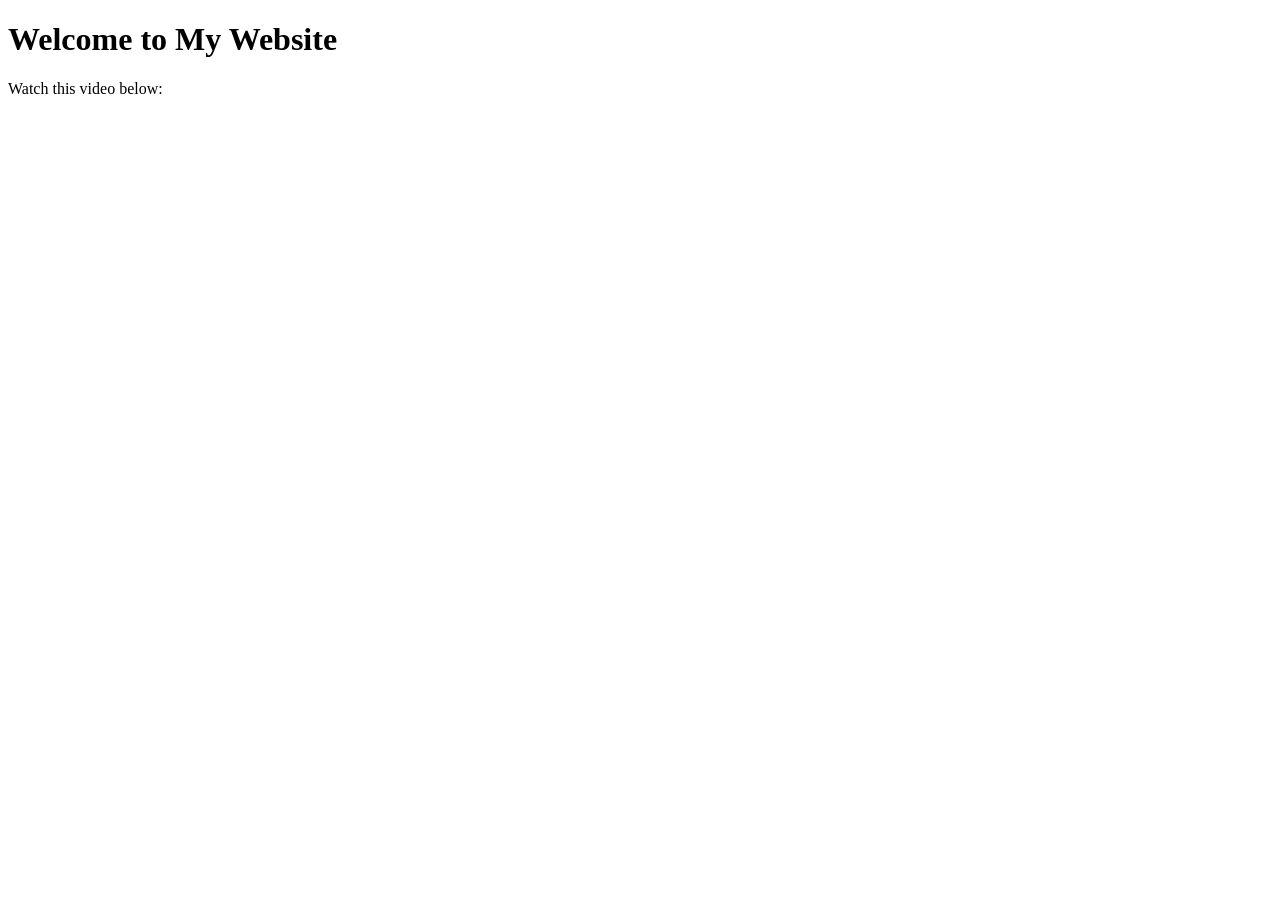
==== contact.html @ d5589a6f "Initial Commit - portfolio setup" ====
<!DOCTYPE html>
<html>
<head>
  <title>My Video Page</title>
</head>
<body>

  <h1>Welcome to My Website</h1>
  <p>Watch this video below:</p>

  <iframe 
    width="560" 
    height="315" 
    src="https://www.youtube.com/embed/dQw4w9WgXcQ"
    title="YouTube video player"
    frameborder="0"
    allowfullscreen>
  </iframe>

</body>
</html>
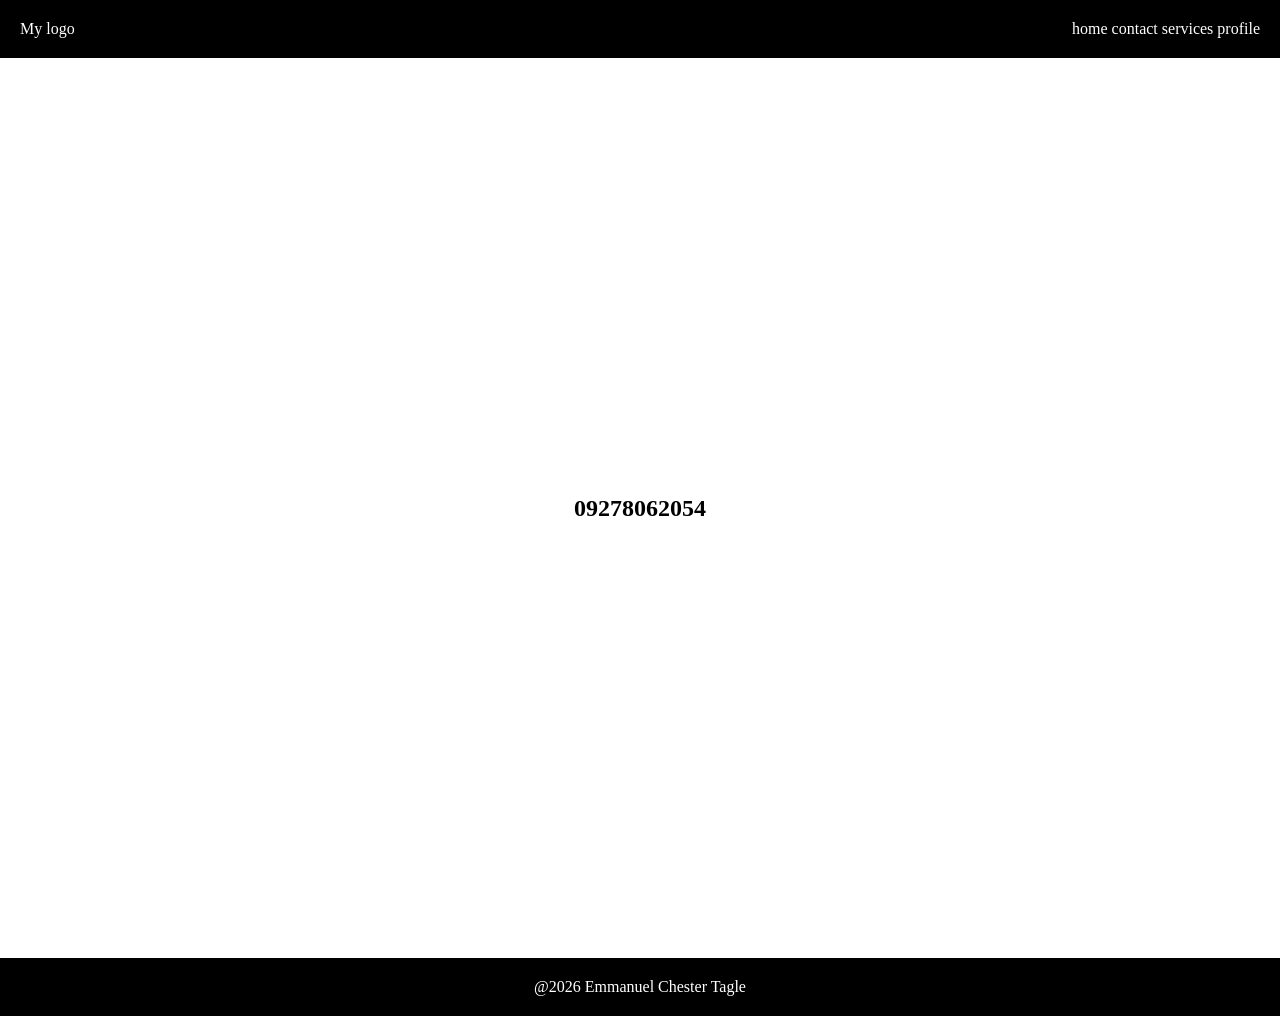
==== commit 35397f24: "Updated portfolio design" ====
--- a/contact.html
+++ b/contact.html
@@ -1,21 +1,29 @@
 <!DOCTYPE html>
-<html>
+<html lang="en">
 <head>
-  <title>My Video Page</title>
+    <meta charset="UTF-8">
+    <meta name="viewport" content="width=device-width, initial.scale 1.0">
+    <link rel="stylesheet" href="css/style.css">
+    <title>this is my contact</title>
+<body class="contact">
+    <header>
+        <div class="outer">
+        <div class="inner">My logo</div>
+        <nav>
+            <a href="index.html">home</a>
+            <a href="contact.html">contact</a>
+            <a href="services.html">services</a>
+            <a href="myprofile.html">profile</a>
+        </nav>
+        </div>
+    </header>
+    <main>
+      <section class="hero">
+        <div class="container">
+            <h1>09278062054</h1>
+        </div>
+      </section>
+    </main>
+    <footer>@2026 Emmanuel Chester Tagle</footer>
+</body>
 </head>
-<body>
-
-  <h1>Welcome to My Website</h1>
-  <p>Watch this video below:</p>
-
-  <iframe 
-    width="560" 
-    height="315" 
-    src="https://www.youtube.com/embed/dQw4w9WgXcQ"
-    title="YouTube video player"
-    frameborder="0"
-    allowfullscreen>
-  </iframe>
-
-</body>
-</html>
--- a/css/style.css
+++ b/css/style.css
@@ -0,0 +1,54 @@
+* {
+  margin: 0;
+  padding: 0;
+  box-sizing: border-box;
+}
+header {
+  background: black;
+  color:white;
+}
+.outer{
+  display: flex;
+  justify-content: space-between;
+  align-items: center;
+  padding: 20px;
+}
+nav a {
+  color:white;
+  text-decoration: none;
+}
+.hero {
+  min-height: 100vh;
+  display: flex;
+  justify-content: center;
+  align-items: center;
+  background: white;
+}
+.hero .container {
+  max-width: 1000px;
+  margin:  0 auto;
+  padding: 0 20px;
+}
+footer {
+  color:white;
+  background:black;
+  justify-content:center;
+  align-items: center;
+  display: flex;
+  padding: 20px;
+}
+.box {
+  display: grid;
+  grid-template-columns: repeat(auto-fix, minmax(250px, 1fr));
+  gap: 20px;
+  border-radius: 8px;
+  border: 2px solid black;
+  
+}
+div .box {
+  padding: 40px;
+  background: #f4f4f4;
+  border-radius: 8px;
+  text-align: center;
+  transition: transform 0.3s ease, box-shadow 0.3s ease;
+}
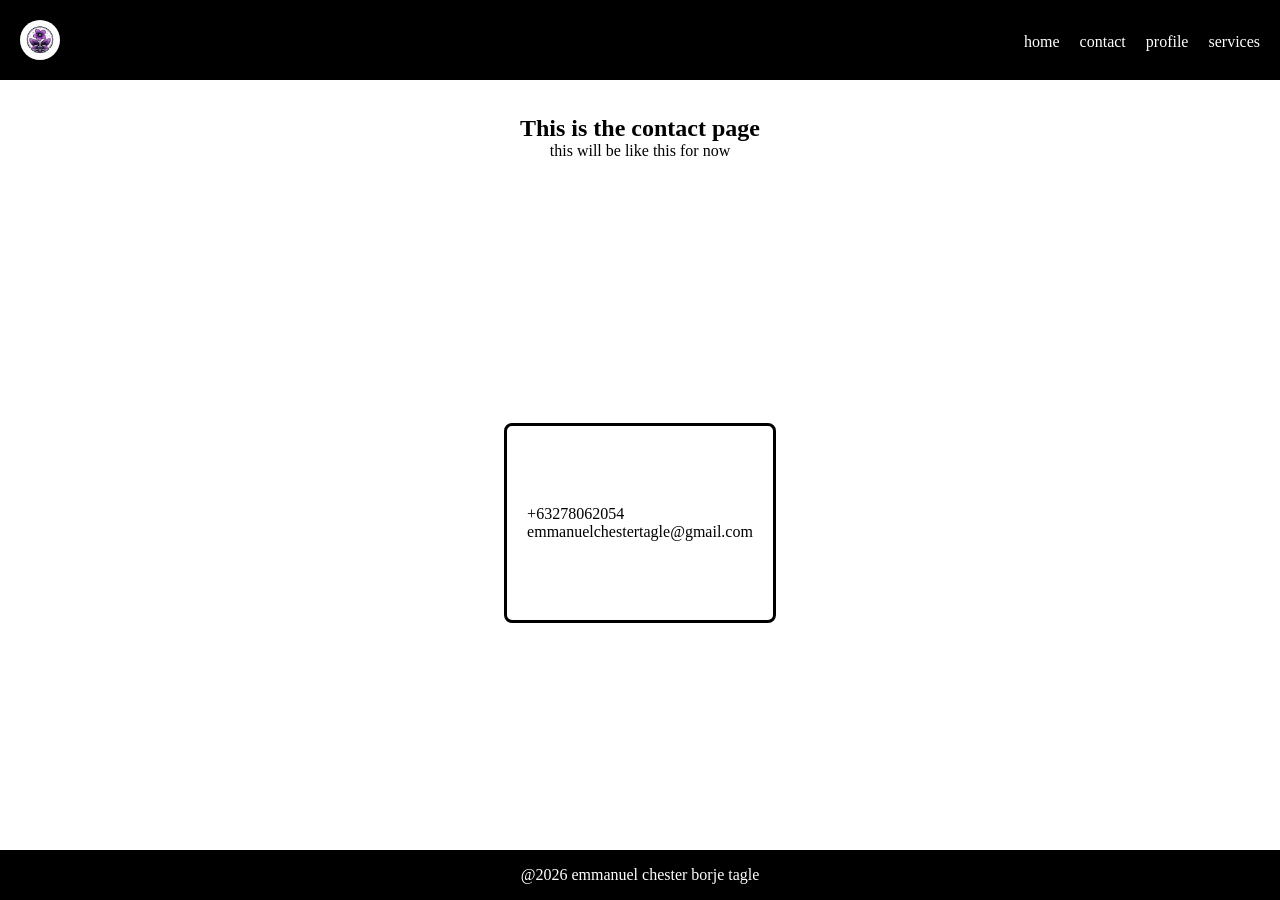
==== commit f33216b5: "Updated portfolio design" ====
--- a/contact.html
+++ b/contact.html
@@ -1,29 +1,41 @@
 <!DOCTYPE html>
 <html lang="en">
-<head>
-    <meta charset="UTF-8">
-    <meta name="viewport" content="width=device-width, initial.scale 1.0">
-    <link rel="stylesheet" href="css/style.css">
-    <title>this is my contact</title>
-<body class="contact">
-    <header>
-        <div class="outer">
-        <div class="inner">My logo</div>
-        <nav>
-            <a href="index.html">home</a>
-            <a href="contact.html">contact</a>
-            <a href="services.html">services</a>
-            <a href="myprofile.html">profile</a>
-        </nav>
-        </div>
-    </header>
-    <main>
-      <section class="hero">
-        <div class="container">
-            <h1>09278062054</h1>
-        </div>
-      </section>
-    </main>
-    <footer>@2026 Emmanuel Chester Tagle</footer>
-</body>
-</head>
+    <head>
+        <meta charset="UTF-8">
+        <meta name="viewport" content="width=device-width">
+        <link rel="stylesheet" href="css/style.css">
+        <title>This is the contact page</title>
+    </head>
+    <body>
+        <header>
+            <div class="helmet">
+                <div class="logo">
+                    <img src="images/ChatGPT Image Mar 7, 2026, 03_04_11 PM.png">
+                </div>
+                <nav>
+                    <a href="index.html">home</a>
+                    <a href="contact.html">contact</a>
+                    <a href="myprofile.html">profile</a>
+                    <a href="services.html">services</a>
+                </nav>
+            </div>
+        </header>
+        <main>
+            <section class="hero sword">
+                <div class="container">
+                    <h1>This is the contact page</h1>
+                    <p>this will be like this for now</p>
+                </div>
+            </section>
+            <section class="hero shield">
+                <div class="container boxes">
+                    <div class="box">
+                        <p>+63278062054<br>
+                        emmanuelchestertagle@gmail.com</p>
+                    </div>
+                </div>
+            </section>
+        </main>
+        <footer>@2026 emmanuel chester borje tagle</footer>
+    </body>
+</html>
--- a/css/style.css
+++ b/css/style.css
@@ -1,54 +1,73 @@
 * {
-  margin: 0;
-  padding: 0;
+  margin:0;
+  padding:0;
   box-sizing: border-box;
 }
 header {
-  background: black;
+  background:black;
   color:white;
+  height: 80px;
 }
-.outer{
-  display: flex;
+.container {
+  max-width: 1100px;
+  margin: 0 auto;
+  padding: 0 20px;
+}
+header .helmet {
+  display:flex;
   justify-content: space-between;
   align-items: center;
   padding: 20px;
 }
+nav {
+  display: flex;
+  gap: 20px;
+}
 nav a {
+  text-decoration: none;
   color:white;
-  text-decoration: none;
 }
-.hero {
-  min-height: 100vh;
-  display: flex;
-  justify-content: center;
-  align-items: center;
-  background: white;
-}
-.hero .container {
-  max-width: 1000px;
-  margin:  0 auto;
-  padding: 0 20px;
+.logo img {
+  width: 40px;
+  height: 40px;
+  border-radius: 50%;
+
 }
 footer {
+  display:flex;
+  align-items: center;
+  justify-content: center;
+  height: 50px;
+  background: black;
   color:white;
-  background:black;
-  justify-content:center;
+}
+
+.sword {
+  display: grid;
+  place-items: center;
+  text-align: center;
+  height: calc(20vh - 65px);
+  
+}
+.shield {
+  display: flex;
+  height: calc(80vh - 65px);
+}
+.boxes {
+  display: grid;
+  justify-content: center;
+  
+  grid-template-columns: repeat(auto-fit, minmax(250px, 1fr));
+  gap: 20px;
   align-items: center;
-  display: flex;
-  padding: 20px;
 }
 .box {
-  display: grid;
-  grid-template-columns: repeat(auto-fix, minmax(250px, 1fr));
-  gap: 20px;
+  display: flex;
+  border: solid;
+  padding: 20px;
   border-radius: 8px;
-  border: 2px solid black;
-  
+  min-height: 200px;
+  align-items: center;
+  justify-content: center;
 }
-div .box {
-  padding: 40px;
-  background: #f4f4f4;
-  border-radius: 8px;
-  text-align: center;
-  transition: transform 0.3s ease, box-shadow 0.3s ease;
-}+
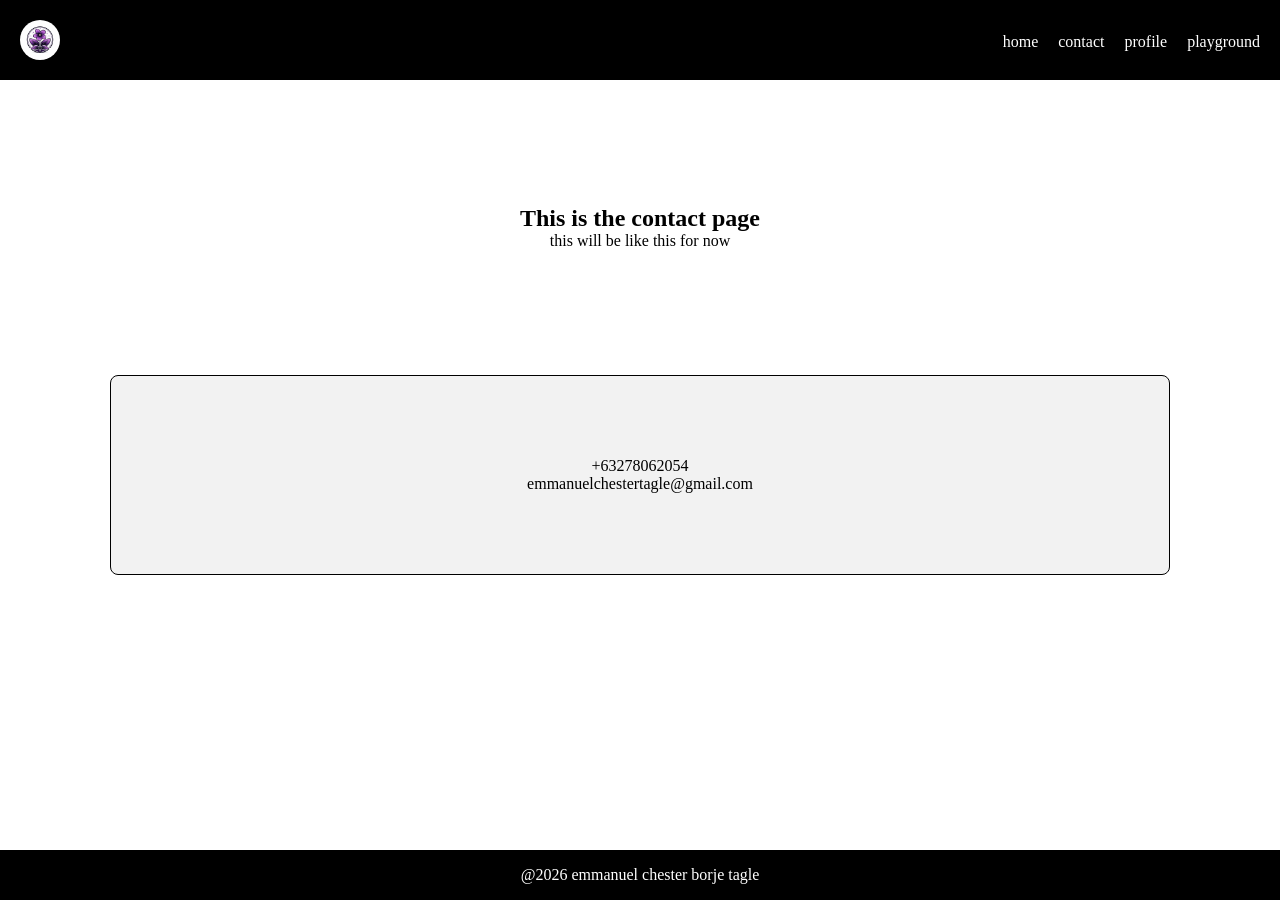
==== commit f9430858: "Updated Portfolio design" ====
--- a/contact.html
+++ b/contact.html
@@ -16,7 +16,7 @@
                     <a href="index.html">home</a>
                     <a href="contact.html">contact</a>
                     <a href="myprofile.html">profile</a>
-                    <a href="services.html">services</a>
+                    <a href="services.html">playground</a>
                 </nav>
             </div>
         </header>
--- a/css/style.css
+++ b/css/style.css
@@ -43,31 +43,107 @@
 }
 
 .sword {
-  display: grid;
-  place-items: center;
+  
+  align-items: center;
   text-align: center;
-  height: calc(20vh - 65px);
+  min-height: calc(40vh - 65px);
+  display:flex;
+  padding: 40px 20px;
   
 }
 .shield {
-  display: flex;
-  height: calc(80vh - 65px);
+ 
+  min-height: calc(60vh - 65px); /* at least 80% of viewport minus header */
+  padding: 0 20px;            /* spacing around the grid */
+  box-sizing: border-box;        /* ensure padding is included in size */
+  display: flex;                 /* optional if you want to center grid vertically */
+  flex-direction: column;        /* stack children vertically */
+  justify-content: flex-start;       /* vertical centering for larger screens */
+  align-items: center;           /* horizontal centering */
 }
 .boxes {
+
   display: grid;
-  justify-content: center;
-  
-  grid-template-columns: repeat(auto-fit, minmax(250px, 1fr));
+  grid-template-columns: repeat(auto-fit, minmax(250px, 1fr)); /* responsive columns */
   gap: 20px;
-  align-items: center;
+  width: 100%;         /* fills container width */
+  max-width: 1100px;   /* optional max width to prevent stretching on huge screens */
 }
 .box {
   display: flex;
-  border: solid;
-  padding: 20px;
+  align-items: center;
+  justify-content: center;
+  border: solid 1px black;
   border-radius: 8px;
   min-height: 200px;
-  align-items: center;
-  justify-content: center;
+  padding: 20px;
+  text-align: center;   /* ensures text stays centered */
+  background: #f2f2f2;  /* optional color for visual clarity */
 }
 
+.playground {
+  display: grid;
+  grid-template-columns: repeat(auto-fit, minmax(250px, 1fr));
+  gap: 1rem;
+  margin: 1rem;
+
+ 
+}
+.pbox {
+  aspect-ratio: 1/1;
+
+  padding: 2rem;
+  border: solid black;
+  color:white;
+  text-align: center;
+  border-radius: 8px;
+  font-size: 2rem;
+  overflow: hidden;
+  justify-items: center;
+  align-content: center;
+
+
+  
+}
+.pbox-1 {
+  width: 60%;
+  height: 60%;
+  background: red;
+  position: relative;
+}
+.pbox-1::after {
+  content: '';
+  width: 10%;
+  height: 10%;
+  background: blue;
+  position: absolute;
+  top: -5%;
+  left: -5%;
+  animation: ikot 4s linear infinite;
+
+}
+@keyframes ikot {
+  0% {
+    top: -5%;
+    left: -5%;
+  }
+  25% {
+    top:-5%;
+    left: 95%;
+  }
+  50% {
+    top: 95%;
+    left: 95%;
+  
+  }
+  75% {
+    top: 95%;
+    left: -5%;
+  }
+  100% { 
+    top:-5%;
+    left:-5%;
+
+
+  }
+}
